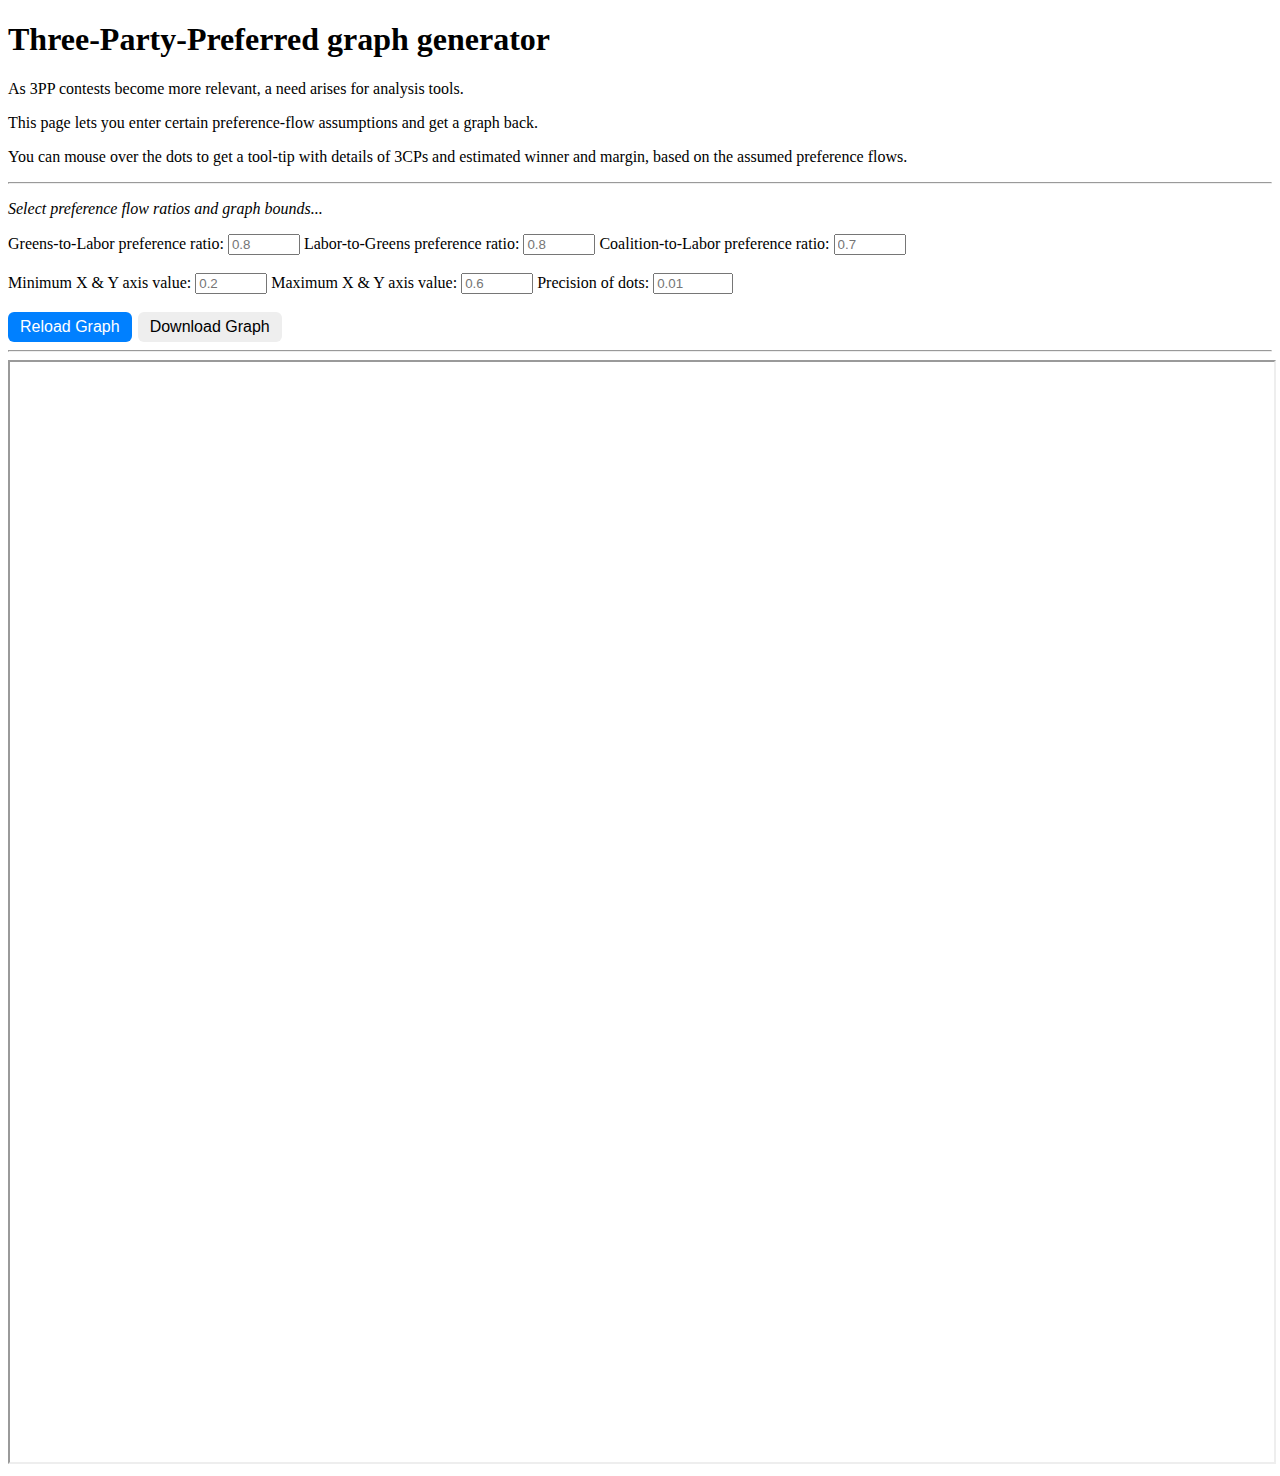
==== index.html @ 75f7727f "restrict web step size a little further and improve download handling" ====
<!DOCTYPE html>
<html>

<head>
    <meta http-equiv="Content-Type" content="text/html; charset=UTF-8">
    <meta name="viewport" content="width=device-width, initial-scale=1">
    <link rel="stylesheet" type="text/css" href="https://abjago.net/abjago.css">
    <link rel="icon" type="image/png" href="https://abjago.net/icons/abj-blue.png">
    <meta name="theme-color" content="#0080ff">
    <meta name="Description" content="Three-Party-Preferred graph generator">
    <title>Three-Party-Preferred graph generator</title>
    <style type="text/css">
        #buttons {
            right: 6px;
            bottom: 6px;
            display: flex;

        }

        .btn {
            font-size: 1em;
            border: none;
            border-radius: 6px;
            margin-right: 6px;
            padding: 6px 12px;
            background-color: #eee;
        }

        .btn-primary {
            color: #fff;
            background-color: #0080ff;
        }

        .btn:active {
            color: #fff;
            background-color: #0060bb;
        }
    </style>
</head>

<body>
    <!--#include file="/abj-nav-bar.html" -->
    <div id="content">
        <h1>Three-Party-Preferred graph generator</h1>

        <p>As 3PP contests become more relevant, a need arises for analysis tools.</p>
        <p>This page lets you enter certain preference-flow assumptions and get a graph back.</p>
        <p>You can mouse over the dots to get a tool-tip with details of 3CPs and estimated winner and margin, based on
            the assumed preference flows.</p>
        <hr />
        <p><em>Select preference flow ratios and graph bounds...</em></p>
        <div>
            <form method="get" target="_blank" action="https://3pp.abjago.net/wsgi" id="dlForm">
                <label for="green_to_red">Greens-to-Labor preference ratio:</label>
                <input type="number" min="0" max="1" step="0.01" placeholder="0.8" name="green_to_red" optional="">
                <label for="red_to_green">Labor-to-Greens preference ratio:</label>
                <input type="number" min="0" max="1" step="0.01" placeholder="0.8" name="red_to_green" optional="">
                <label for="blue_to_red">Coalition-to-Labor preference ratio:</label>
                <input type="number" min="0" max="1" step="0.01" placeholder="0.7" name="blue_to_red" optional="">
                <br /><br />
                <label for="start">Minimum X & Y axis value:</label>
                <input type="number" min="0" max="0.5" step="0.01" placeholder="0.2" name="start" optional="">
                <label for="stop">Maximum X & Y axis value:</label>
                <input type="number" min="0" max="1" step="0.01" placeholder="0.6" name="stop" optional="">
                <label for="step">Precision of dots:</label>
                <input type="number" min="0" max="0.05" step="0.005" placeholder="0.01" name="step" optional="">
                <input type="hidden" name="dl" id="dlinput">
                <br /><br />
                <div id="buttons" width="100%;">
                    <button type="submit" class="btn btn-primary" style="justify-self: flex-start;">Reload
                        Graph</button>
                    <button type="button" class="btn" style="justify-self: flex-end;" onclick="downloadGraph()">Download
                        Graph</button>
                </div>
            </form>
            <hr />
            <iframe src="https://abjago.net/3pp/default.svg" id="fillMe" width="100%" height="1100px"></iframe>
        </div>
    </div>
    <script>
        document.forms['dlForm'].addEventListener('submit', (event) => {
            event.preventDefault();
            let fd = new FormData(document.forms['dlForm'])
            let search = new URLSearchParams(fd);
            document.getElementById("fillMe").setAttribute("src", "https://3pp.abjago.net/wsgi?" + search.toString())
        });

        function downloadGraph() {
            document.getElementById("dlinput").setAttribute("value", "true");
            let fd = new FormData(document.forms['dlForm'])
            let search = new URLSearchParams(fd);
            window.open("https://3pp.abjago.net/wsgi?" + search.toString())
            return false;
        }
    </script>
</body>

</html>
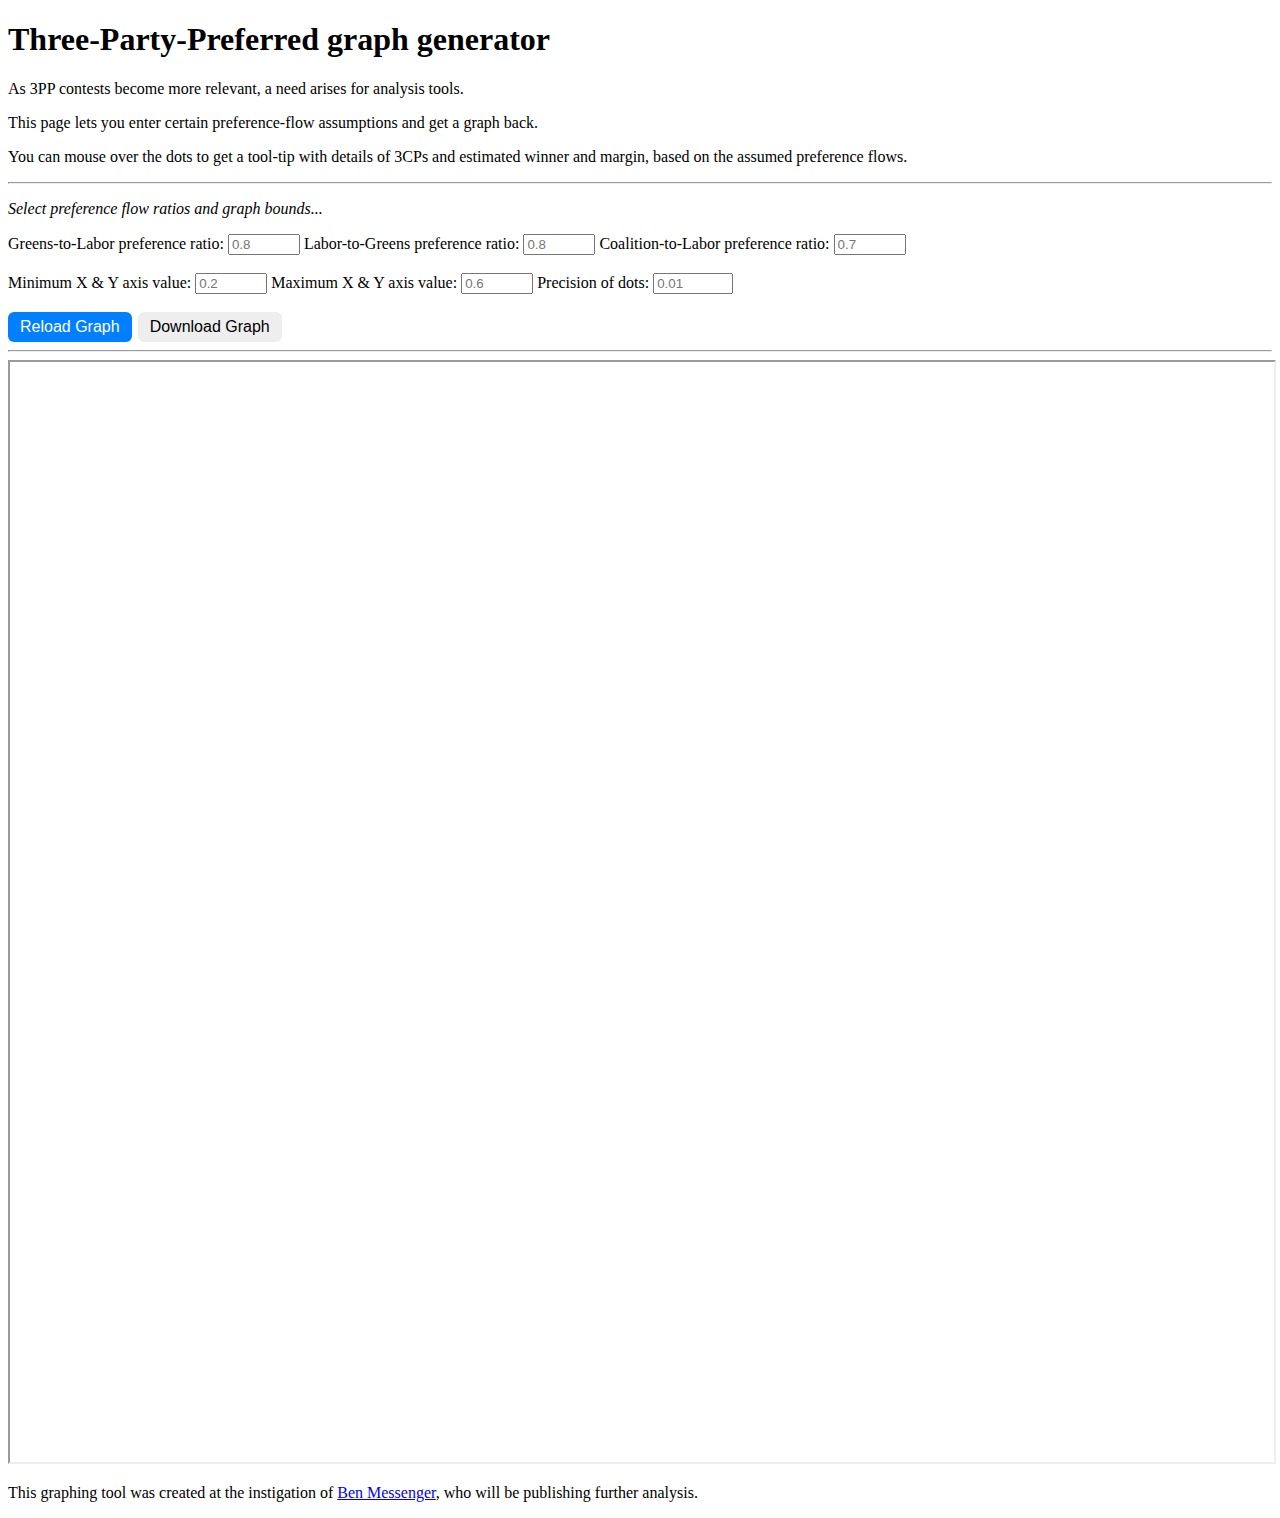
==== commit de72169c: "add attribution" ====
--- a/index.html
+++ b/index.html
@@ -75,6 +75,8 @@
             </form>
             <hr />
             <iframe src="https://abjago.net/3pp/default.svg" id="fillMe" width="100%" height="1100px"></iframe>
+            <p>This graphing tool was created at the instigation of <a href="https://twitter.com/BenMessenger8/">Ben
+                    Messenger</a>, who will be publishing further analysis.</p>
         </div>
     </div>
     <script>
@@ -90,6 +92,7 @@
             let fd = new FormData(document.forms['dlForm'])
             let search = new URLSearchParams(fd);
             window.open("https://3pp.abjago.net/wsgi?" + search.toString())
+            document.getElementById("dlinput").setAttribute("value", "");
             return false;
         }
     </script>
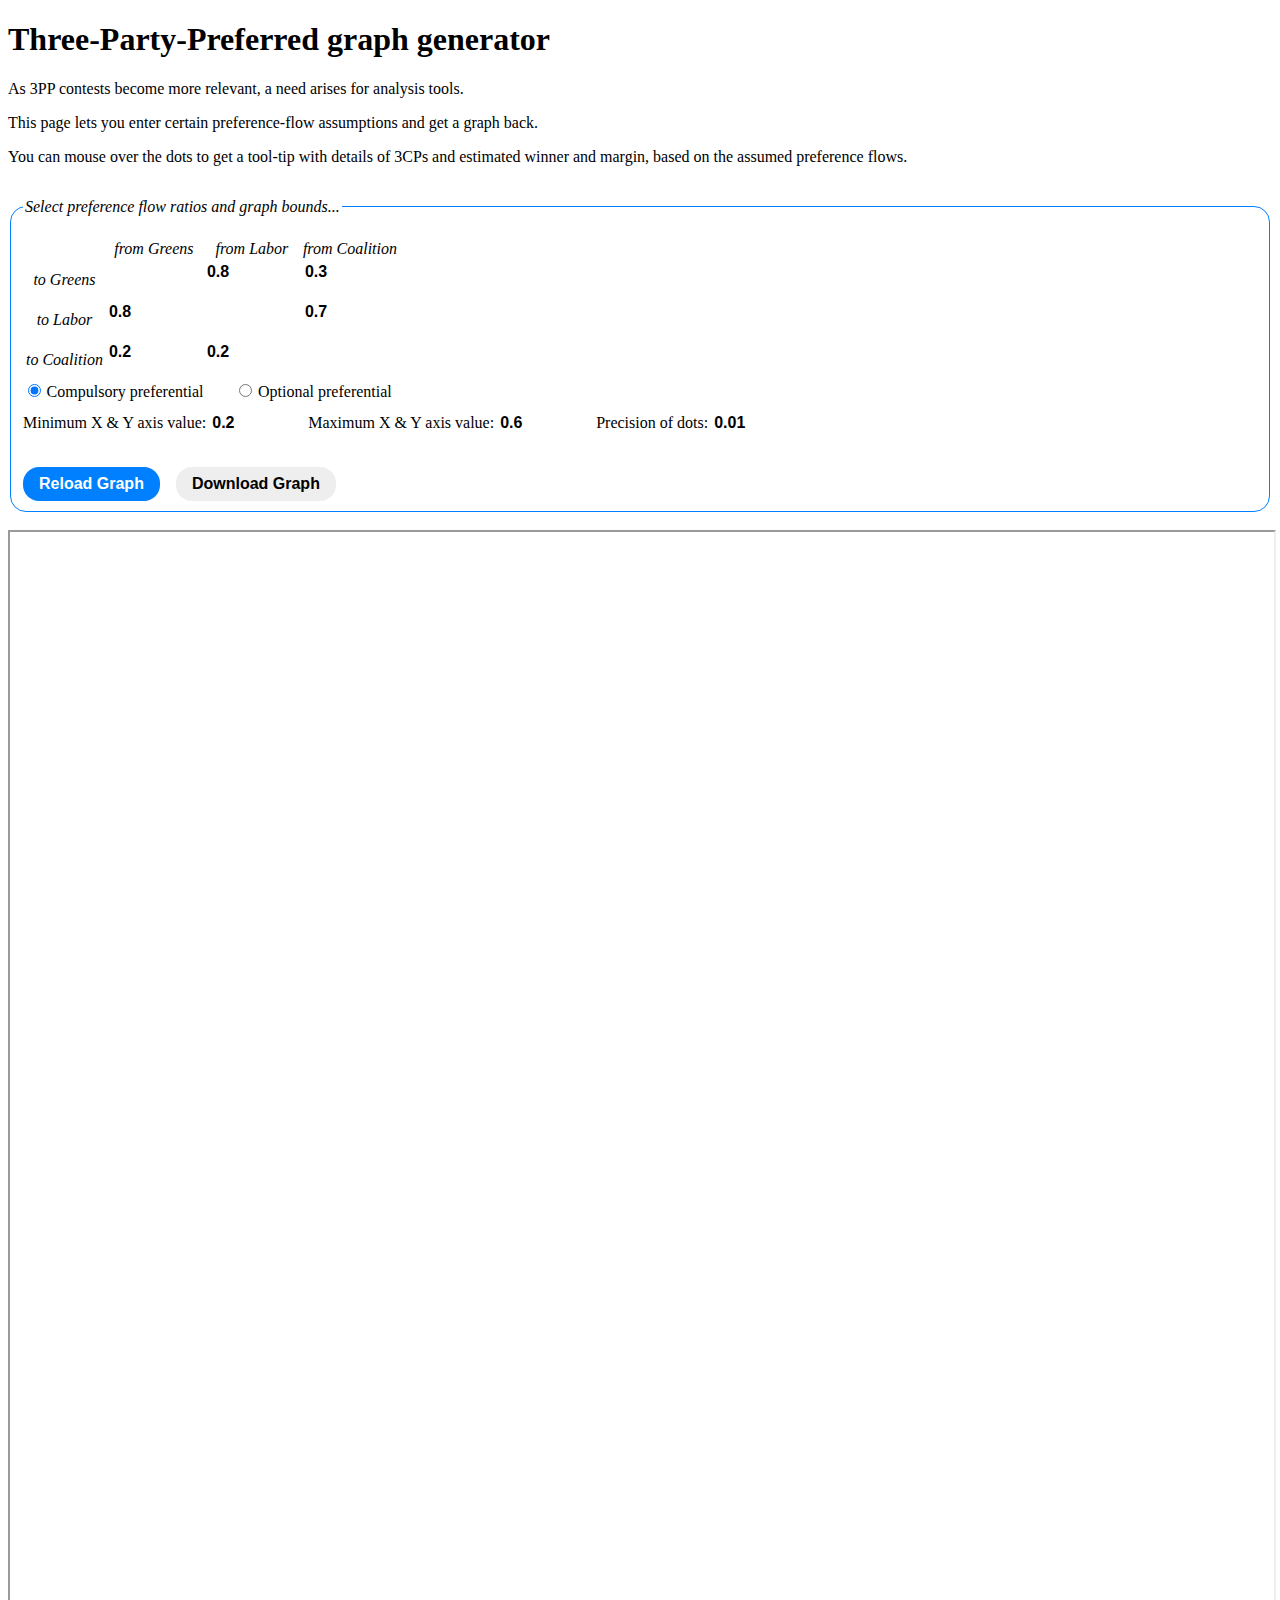
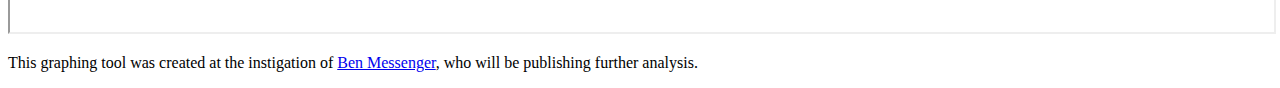
==== commit 655c35f2: "make OPV support the default" ====
--- a/index.html
+++ b/index.html
@@ -11,18 +11,17 @@
     <title>Three-Party-Preferred graph generator</title>
     <style type="text/css">
         #buttons {
-            right: 6px;
-            bottom: 6px;
+            right: 1em;
+            bottom: 1em;
             display: flex;
-
-        }
-
+        }
         .btn {
             font-size: 1em;
+            font-weight: 700;
             border: none;
-            border-radius: 6px;
-            margin-right: 6px;
-            padding: 6px 12px;
+            border-radius: 1em;
+            margin-right: 1em;
+            padding: 0.5em 1em;
             background-color: #eee;
         }
 
@@ -34,6 +33,27 @@
         .btn:active {
             color: #fff;
             background-color: #0060bb;
+        }
+        fieldset {
+            border-color: #0080ff;
+            border-radius: 1em;
+            border-width: 1px;
+        }
+        fieldset input {
+            margin-right: 1em;
+            margin-bottom: 1em;
+            font-size: 1em;
+            border: none;
+            font-weight: 700;
+            background-color: inherit;
+        }
+        fieldset input[type="radio"] {
+            margin-right: 0.1em;
+            padding: 1em;
+        }
+        fieldset table tr th {
+            font-weight: 400;
+            font-style: italic;
         }
     </style>
 </head>
@@ -47,23 +67,45 @@
         <p>This page lets you enter certain preference-flow assumptions and get a graph back.</p>
         <p>You can mouse over the dots to get a tool-tip with details of 3CPs and estimated winner and margin, based on
             the assumed preference flows.</p>
-        <hr />
-        <p><em>Select preference flow ratios and graph bounds...</em></p>
         <div>
             <form method="get" target="_blank" action="https://3pp.abjago.net/wsgi" id="dlForm">
-                <label for="green_to_red">Greens-to-Labor preference ratio:</label>
-                <input type="number" min="0" max="1" step="0.01" placeholder="0.8" name="green_to_red" optional="">
-                <label for="red_to_green">Labor-to-Greens preference ratio:</label>
-                <input type="number" min="0" max="1" step="0.01" placeholder="0.8" name="red_to_green" optional="">
-                <label for="blue_to_red">Coalition-to-Labor preference ratio:</label>
-                <input type="number" min="0" max="1" step="0.01" placeholder="0.7" name="blue_to_red" optional="">
-                <br /><br />
+                <fieldset><legend><p><em>Select preference flow ratios and graph bounds...</em></p></legend>
+                
+              <table>
+                <thead>
+                <tr><th>&nbsp;</th><th>from Greens</th><th>from Labor</th><th>from Coalition</th></tr>
+                </thead>
+                <tbody>
+                <tr><th scope="row">to Greens</th>
+                  <td></td>
+                  <td><input type="number" min="0" max="1" step="0.01" value="0.8" name="red_to_green" id="red_to_green" optional=""></td>
+                  <td><input type="number" min="0" max="1" step="0.01" value="0.3" name="blue_to_green" id="blue_to_green" optional=""></td>
+                </tr>
+
+                <tr><th scope="row">to Labor</th>
+                  <td><input type="number" min="0" max="1" step="0.01" value="0.8" name="green_to_red" id="green_to_red" optional=""></td>
+                  <td></td>
+                  <td><input type="number" min="0" max="1" step="0.01" value="0.7" name="blue_to_red" id="blue_to_red" optional=""></td>
+                </tr>
+
+                <tr><th scope="row">to Coalition</th>
+                  <td><input type="number" min="0" max="1" step="0.01" value="0.2" name="green_to_blue" id="green_to_blue" optional=""></td>
+                  <td><input type="number" min="0" max="1" step="0.01" value="0.2" name="red_to_blue" id="red_to_blue" optional=""></td>
+                  <td></td>
+                </tr>
+
+                </table>
+                <input type="radio" name="prefs" value="Compulsory" checked /> Compulsory preferential
+                <input type="radio" name="prefs" value="Optional" style="margin-left: 2em" /> Optional preferential
+
+                <br />
+                
                 <label for="start">Minimum X & Y axis value:</label>
-                <input type="number" min="0" max="0.5" step="0.01" placeholder="0.2" name="start" optional="">
+                <input type="number" min="0" max="0.5" step="0.01" value="0.2" name="start" optional="">
                 <label for="stop">Maximum X & Y axis value:</label>
-                <input type="number" min="0" max="1" step="0.01" placeholder="0.6" name="stop" optional="">
+                <input type="number" min="0" max="1" step="0.01" value="0.6" name="stop" optional="">
                 <label for="step">Precision of dots:</label>
-                <input type="number" min="0" max="0.05" step="0.005" placeholder="0.01" name="step" optional="">
+                <input type="number" min="0" max="0.05" step="0.005" value="0.01" name="step" optional="">
                 <input type="hidden" name="dl" id="dlinput">
                 <br /><br />
                 <div id="buttons" width="100%;">
@@ -72,24 +114,86 @@
                     <button type="button" class="btn" style="justify-self: flex-end;" onclick="downloadGraph()">Download
                         Graph</button>
                 </div>
+                </fieldset>
             </form>
-            <hr />
+            <br />
             <iframe src="https://abjago.net/3pp/default.svg" id="fillMe" width="100%" height="1100px"></iframe>
             <p>This graphing tool was created at the instigation of <a href="https://twitter.com/BenMessenger8/">Ben
                     Messenger</a>, who will be publishing further analysis.</p>
         </div>
     </div>
     <script>
-        document.forms['dlForm'].addEventListener('submit', (event) => {
+        function qs(sid) {
+            return document.querySelector(sid)
+        }
+    
+        var gtr = qs("#green_to_red");
+        var gtb = qs("#green_to_blue");
+        var rtg = qs("#red_to_green");        
+        var rtb = qs("#red_to_blue");
+        var btg = qs("#blue_to_green");
+        var btr = qs("#blue_to_red");
+
+        
+        
+        qs('input[name="prefs"]').addEventListener('change', (event) => {
             event.preventDefault();
-            let fd = new FormData(document.forms['dlForm'])
+            if (event.target.value = "Compulsory") {
+                // Restore CPV invariant
+                // There's a choice of ways to do this but we'll
+                // keep the relative proportions the same
+                // (rather than e.g. the votes/vote margin)
+                let bt = (+btg.value) + (+btr.value);
+                let gt = (+gtb.value) + (+gtr.value);
+                let rt = (+rtg.value) + (+rtb.value);
+
+                btg.value = btg.value / bt;
+                btr.value = btr.value / bt;                
+                gtb.value = gtb.value / gt;                
+                gtr.value = gtr.value / gt;                
+                rtb.value = rtb.value / rt;                
+                rtg.value = rtg.value / rt;                
+            } 
+          });
+
+        var dlForm = document.forms['dlForm'];
+
+        dlForm.addEventListener('change', (event) => {
+            event.preventDefault();
+            let c = (qs('input[name="prefs"]:checked').value == "Compulsory");
+                // maintain invariants:
+                // compulsory pref: sum == 1
+                // optional pref: sum <= 1
+                if ((event.target == btg) && (c || ((+btg.value + (+btr.value)) > 1))) {
+                    btr.value = 1 - btg.value
+                }
+                if ((event.target == btr) && (c || ((+btr.value + (+btg.value)) > 1))) {
+                    btg.value = 1 - btr.value
+                }
+                if ((event.target == rtg) && (c || ((+rtg.value + (+rtb.value)) > 1))) {
+                    rtb.value = 1 - rtg.value
+                }
+                if ((event.target == rtb) && (c || ((+rtb.value + (+rtg.value)) > 1))) {
+                    rtg.value = 1 - rtb.value
+                }
+                if ((event.target == gtr) && (c || ((+gtr.value + (+gtb.value)) > 1))) {
+                    gtb.value = 1 - gtr.value
+                }
+                if ((event.target == gtb) && (c || ((+gtb.value + (+gtr.value)) > 1))) {
+                    gtr.value = 1 - gtb.value
+                }
+        });
+        
+        dlForm.addEventListener('submit', (event) => {
+            event.preventDefault();
+            let fd = new FormData(dlForm)
             let search = new URLSearchParams(fd);
             document.getElementById("fillMe").setAttribute("src", "https://3pp.abjago.net/wsgi?" + search.toString())
         });
 
         function downloadGraph() {
             document.getElementById("dlinput").setAttribute("value", "true");
-            let fd = new FormData(document.forms['dlForm'])
+            let fd = new FormData(dlForm)
             let search = new URLSearchParams(fd);
             window.open("https://3pp.abjago.net/wsgi?" + search.toString())
             document.getElementById("dlinput").setAttribute("value", "");
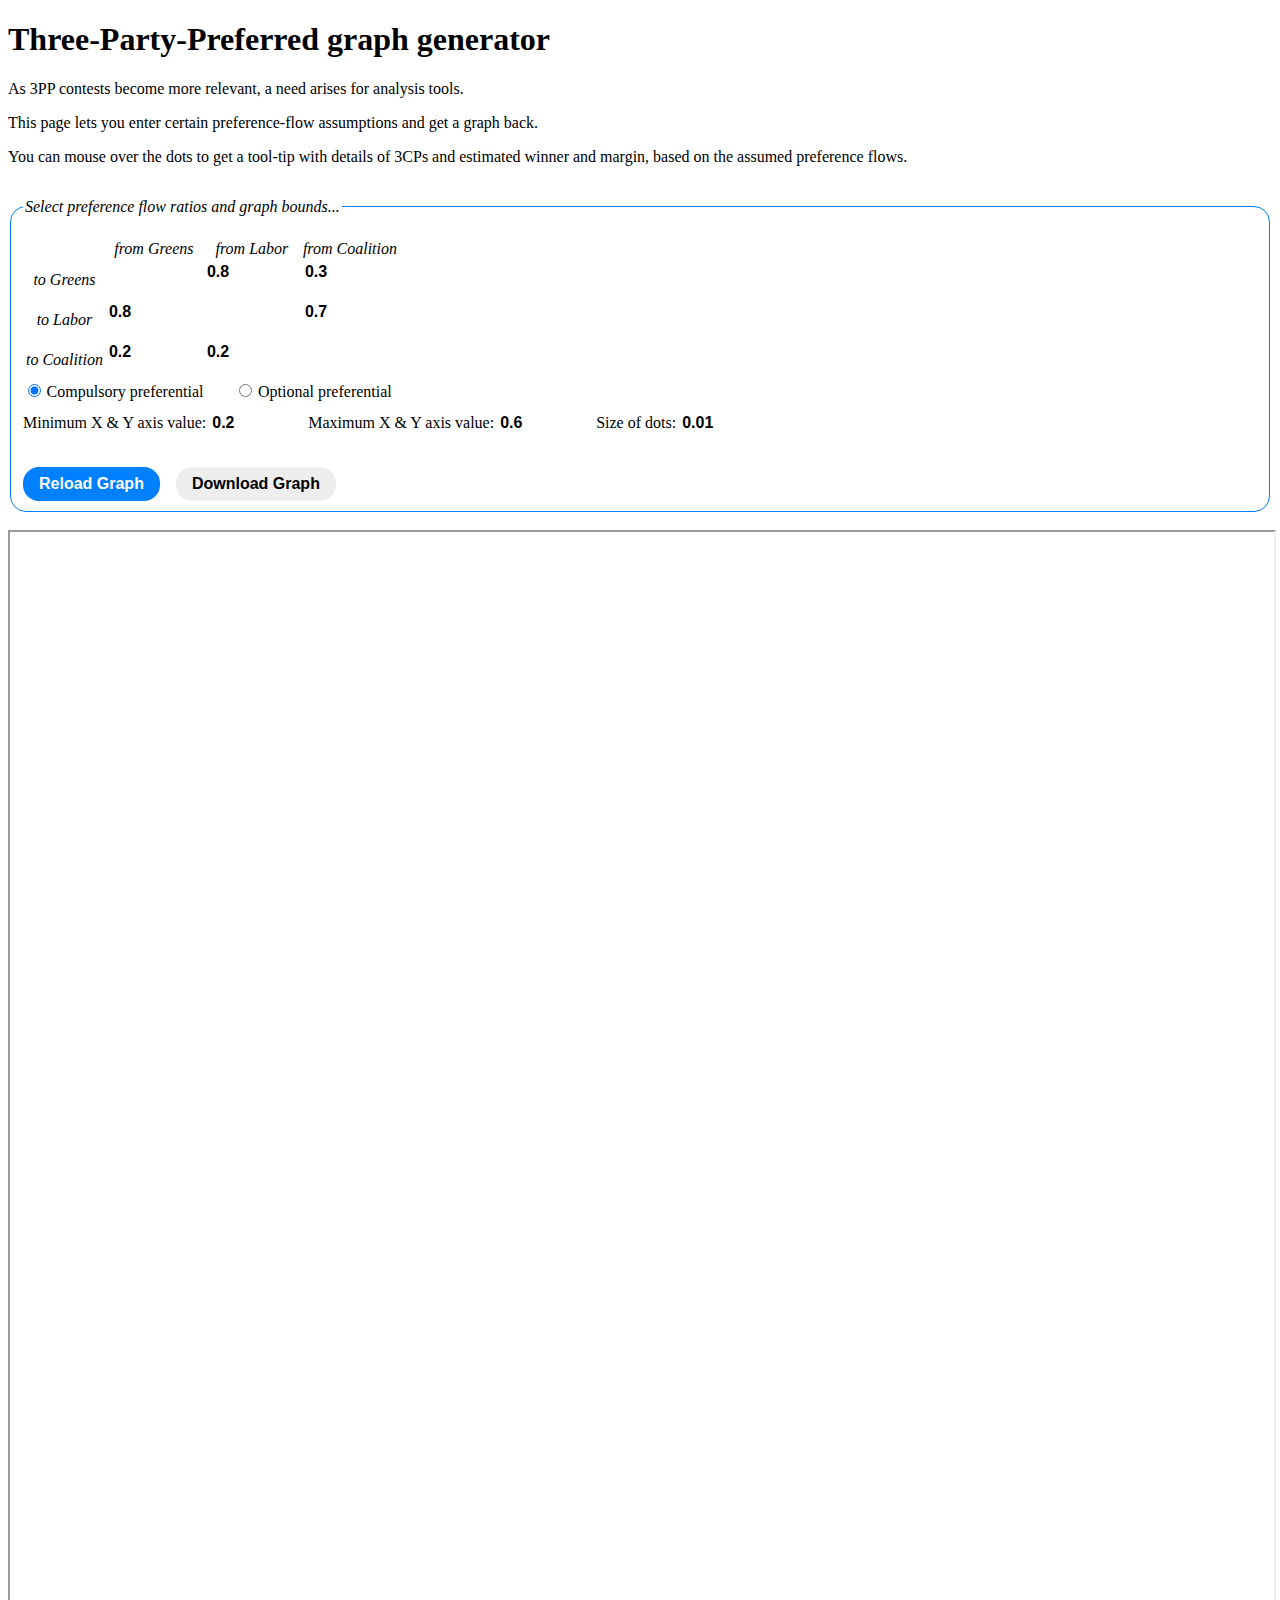
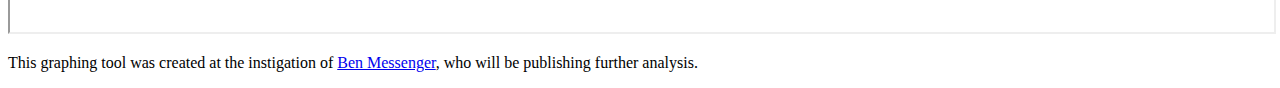
==== commit 99ccb58b: "fix darkmode" ====
--- a/index.html
+++ b/index.html
@@ -2,204 +2,227 @@
 <html>
 
 <head>
-    <meta http-equiv="Content-Type" content="text/html; charset=UTF-8">
-    <meta name="viewport" content="width=device-width, initial-scale=1">
-    <link rel="stylesheet" type="text/css" href="https://abjago.net/abjago.css">
-    <link rel="icon" type="image/png" href="https://abjago.net/icons/abj-blue.png">
-    <meta name="theme-color" content="#0080ff">
-    <meta name="Description" content="Three-Party-Preferred graph generator">
-    <title>Three-Party-Preferred graph generator</title>
-    <style type="text/css">
-        #buttons {
-            right: 1em;
-            bottom: 1em;
-            display: flex;
-        }
-        .btn {
-            font-size: 1em;
-            font-weight: 700;
-            border: none;
-            border-radius: 1em;
-            margin-right: 1em;
-            padding: 0.5em 1em;
-            background-color: #eee;
-        }
-
-        .btn-primary {
-            color: #fff;
-            background-color: #0080ff;
-        }
-
-        .btn:active {
-            color: #fff;
-            background-color: #0060bb;
-        }
-        fieldset {
-            border-color: #0080ff;
-            border-radius: 1em;
-            border-width: 1px;
-        }
-        fieldset input {
-            margin-right: 1em;
-            margin-bottom: 1em;
-            font-size: 1em;
-            border: none;
-            font-weight: 700;
-            background-color: inherit;
-        }
-        fieldset input[type="radio"] {
-            margin-right: 0.1em;
-            padding: 1em;
-        }
-        fieldset table tr th {
-            font-weight: 400;
-            font-style: italic;
-        }
-    </style>
+  <meta http-equiv="Content-Type" content="text/html; charset=UTF-8">
+  <meta name="viewport" content="width=device-width, initial-scale=1">
+  <link rel="stylesheet" type="text/css" href="https://abjago.net/abjago.css">
+  <link rel="icon" type="image/png" href="https://abjago.net/icons/abj-blue.png">
+  <meta name="theme-color" content="#0080ff">
+  <meta name="Description" content="Three-Party-Preferred graph generator">
+  <title>Three-Party-Preferred graph generator</title>
+  <style type="text/css">
+    #buttons {
+      right: 1em;
+      bottom: 1em;
+      display: flex;
+    }
+
+    .btn {
+      font-size: 1em;
+      font-weight: 700;
+      border: none;
+      border-radius: 1em;
+      margin-right: 1em;
+      padding: 0.5em 1em;
+      background-color: #eee;
+    }
+
+    .btn-primary {
+      color: #fff;
+      background-color: #0080ff;
+    }
+
+    .btn:active {
+      color: #fff;
+      background-color: #0060bb;
+    }
+
+    fieldset {
+      border-color: #0080ff;
+      border-radius: 1em;
+      border-width: 1px;
+    }
+
+    fieldset input {
+      margin-right: 1em;
+      margin-bottom: 1em;
+      font-size: 1em;
+      border: none;
+      font-weight: 700;
+      background-color: inherit;
+      color: var(--text-color);
+    }
+
+    fieldset input[type="radio"] {
+      margin-right: 0.1em;
+      padding: 1em;
+    }
+
+    fieldset table tr th {
+      font-weight: 400;
+      font-style: italic;
+    }
+  </style>
 </head>
 
 <body>
-    <!--#include file="/abj-nav-bar.html" -->
-    <div id="content">
-        <h1>Three-Party-Preferred graph generator</h1>
-
-        <p>As 3PP contests become more relevant, a need arises for analysis tools.</p>
-        <p>This page lets you enter certain preference-flow assumptions and get a graph back.</p>
-        <p>You can mouse over the dots to get a tool-tip with details of 3CPs and estimated winner and margin, based on
-            the assumed preference flows.</p>
-        <div>
-            <form method="get" target="_blank" action="https://3pp.abjago.net/wsgi" id="dlForm">
-                <fieldset><legend><p><em>Select preference flow ratios and graph bounds...</em></p></legend>
-                
-              <table>
-                <thead>
-                <tr><th>&nbsp;</th><th>from Greens</th><th>from Labor</th><th>from Coalition</th></tr>
-                </thead>
-                <tbody>
-                <tr><th scope="row">to Greens</th>
-                  <td></td>
-                  <td><input type="number" min="0" max="1" step="0.01" value="0.8" name="red_to_green" id="red_to_green" optional=""></td>
-                  <td><input type="number" min="0" max="1" step="0.01" value="0.3" name="blue_to_green" id="blue_to_green" optional=""></td>
-                </tr>
-
-                <tr><th scope="row">to Labor</th>
-                  <td><input type="number" min="0" max="1" step="0.01" value="0.8" name="green_to_red" id="green_to_red" optional=""></td>
-                  <td></td>
-                  <td><input type="number" min="0" max="1" step="0.01" value="0.7" name="blue_to_red" id="blue_to_red" optional=""></td>
-                </tr>
-
-                <tr><th scope="row">to Coalition</th>
-                  <td><input type="number" min="0" max="1" step="0.01" value="0.2" name="green_to_blue" id="green_to_blue" optional=""></td>
-                  <td><input type="number" min="0" max="1" step="0.01" value="0.2" name="red_to_blue" id="red_to_blue" optional=""></td>
-                  <td></td>
-                </tr>
-
-                </table>
-                <input type="radio" name="prefs" value="Compulsory" checked /> Compulsory preferential
-                <input type="radio" name="prefs" value="Optional" style="margin-left: 2em" /> Optional preferential
-
-                <br />
-                
-                <label for="start">Minimum X & Y axis value:</label>
-                <input type="number" min="0" max="0.5" step="0.01" value="0.2" name="start" optional="">
-                <label for="stop">Maximum X & Y axis value:</label>
-                <input type="number" min="0" max="1" step="0.01" value="0.6" name="stop" optional="">
-                <label for="step">Precision of dots:</label>
-                <input type="number" min="0" max="0.05" step="0.005" value="0.01" name="step" optional="">
-                <input type="hidden" name="dl" id="dlinput">
-                <br /><br />
-                <div id="buttons" width="100%;">
-                    <button type="submit" class="btn btn-primary" style="justify-self: flex-start;">Reload
-                        Graph</button>
-                    <button type="button" class="btn" style="justify-self: flex-end;" onclick="downloadGraph()">Download
-                        Graph</button>
-                </div>
-                </fieldset>
-            </form>
-            <br />
-            <iframe src="https://abjago.net/3pp/default.svg" id="fillMe" width="100%" height="1100px"></iframe>
-            <p>This graphing tool was created at the instigation of <a href="https://twitter.com/BenMessenger8/">Ben
-                    Messenger</a>, who will be publishing further analysis.</p>
-        </div>
+  <!--#include file="/abj-nav-bar.html" -->
+  <div id="content">
+    <h1>Three-Party-Preferred graph generator</h1>
+
+    <p>As 3PP contests become more relevant, a need arises for analysis tools.</p>
+    <p>This page lets you enter certain preference-flow assumptions and get a graph back.</p>
+    <p>You can mouse over the dots to get a tool-tip with details of 3CPs and estimated winner and margin, based on
+      the assumed preference flows.</p>
+    <div>
+      <form method="get" target="_blank" action="https://3pp.abjago.net/wsgi" id="dlForm">
+        <fieldset>
+          <legend>
+            <p><em>Select preference flow ratios and graph bounds...</em></p>
+          </legend>
+
+          <table>
+            <thead>
+              <tr>
+                <th>&nbsp;</th>
+                <th>from Greens</th>
+                <th>from Labor</th>
+                <th>from Coalition</th>
+              </tr>
+            </thead>
+            <tbody>
+              <tr>
+                <th scope="row">to Greens</th>
+                <td></td>
+                <td><input type="number" min="0" max="1" step="0.01" value="0.8" name="red_to_green" id="red_to_green"
+                    optional=""></td>
+                <td><input type="number" min="0" max="1" step="0.01" value="0.3" name="blue_to_green" id="blue_to_green"
+                    optional=""></td>
+              </tr>
+
+              <tr>
+                <th scope="row">to Labor</th>
+                <td><input type="number" min="0" max="1" step="0.01" value="0.8" name="green_to_red" id="green_to_red"
+                    optional=""></td>
+                <td></td>
+                <td><input type="number" min="0" max="1" step="0.01" value="0.7" name="blue_to_red" id="blue_to_red"
+                    optional=""></td>
+              </tr>
+
+              <tr>
+                <th scope="row">to Coalition</th>
+                <td><input type="number" min="0" max="1" step="0.01" value="0.2" name="green_to_blue" id="green_to_blue"
+                    optional=""></td>
+                <td><input type="number" min="0" max="1" step="0.01" value="0.2" name="red_to_blue" id="red_to_blue"
+                    optional=""></td>
+                <td></td>
+              </tr>
+
+          </table>
+          <input type="radio" name="prefs" value="Compulsory" checked /> Compulsory preferential
+          <input type="radio" name="prefs" value="Optional" style="margin-left: 2em" /> Optional preferential
+
+          <br />
+
+          <label for="start">Minimum X & Y axis value:</label>
+          <input type="number" min="0" max="0.5" step="0.01" value="0.2" name="start" optional="">
+          <label for="stop">Maximum X & Y axis value:</label>
+          <input type="number" min="0" max="1" step="0.01" value="0.6" name="stop" optional="">
+          <label for="step">Size of dots:</label>
+          <input type="number" min="0" max="0.05" step="0.005" value="0.01" name="step" optional="">
+          <input type="hidden" name="dl" id="dlinput">
+          <br /><br />
+          <div id="buttons" width="100%;">
+            <button type="submit" class="btn btn-primary" style="justify-self: flex-start;">Reload
+              Graph</button>
+            <button type="button" class="btn" style="justify-self: flex-end;" onclick="downloadGraph()">Download
+              Graph</button>
+          </div>
+        </fieldset>
+      </form>
+      <br />
+      <iframe src="https://abjago.net/3pp/default.svg" id="fillMe" width="100%" height="1100px"></iframe>
+      <p>This graphing tool was created at the instigation of <a href="https://twitter.com/BenMessenger8/">Ben
+          Messenger</a>, who will be publishing further analysis.</p>
     </div>
-    <script>
-        function qs(sid) {
-            return document.querySelector(sid)
-        }
-    
-        var gtr = qs("#green_to_red");
-        var gtb = qs("#green_to_blue");
-        var rtg = qs("#red_to_green");        
-        var rtb = qs("#red_to_blue");
-        var btg = qs("#blue_to_green");
-        var btr = qs("#blue_to_red");
-
-        
-        
-        qs('input[name="prefs"]').addEventListener('change', (event) => {
-            event.preventDefault();
-            if (event.target.value = "Compulsory") {
-                // Restore CPV invariant
-                // There's a choice of ways to do this but we'll
-                // keep the relative proportions the same
-                // (rather than e.g. the votes/vote margin)
-                let bt = (+btg.value) + (+btr.value);
-                let gt = (+gtb.value) + (+gtr.value);
-                let rt = (+rtg.value) + (+rtb.value);
-
-                btg.value = btg.value / bt;
-                btr.value = btr.value / bt;                
-                gtb.value = gtb.value / gt;                
-                gtr.value = gtr.value / gt;                
-                rtb.value = rtb.value / rt;                
-                rtg.value = rtg.value / rt;                
-            } 
-          });
-
-        var dlForm = document.forms['dlForm'];
-
-        dlForm.addEventListener('change', (event) => {
-            event.preventDefault();
-            let c = (qs('input[name="prefs"]:checked').value == "Compulsory");
-                // maintain invariants:
-                // compulsory pref: sum == 1
-                // optional pref: sum <= 1
-                if ((event.target == btg) && (c || ((+btg.value + (+btr.value)) > 1))) {
-                    btr.value = 1 - btg.value
-                }
-                if ((event.target == btr) && (c || ((+btr.value + (+btg.value)) > 1))) {
-                    btg.value = 1 - btr.value
-                }
-                if ((event.target == rtg) && (c || ((+rtg.value + (+rtb.value)) > 1))) {
-                    rtb.value = 1 - rtg.value
-                }
-                if ((event.target == rtb) && (c || ((+rtb.value + (+rtg.value)) > 1))) {
-                    rtg.value = 1 - rtb.value
-                }
-                if ((event.target == gtr) && (c || ((+gtr.value + (+gtb.value)) > 1))) {
-                    gtb.value = 1 - gtr.value
-                }
-                if ((event.target == gtb) && (c || ((+gtb.value + (+gtr.value)) > 1))) {
-                    gtr.value = 1 - gtb.value
-                }
-        });
-        
-        dlForm.addEventListener('submit', (event) => {
-            event.preventDefault();
-            let fd = new FormData(dlForm)
-            let search = new URLSearchParams(fd);
-            document.getElementById("fillMe").setAttribute("src", "https://3pp.abjago.net/wsgi?" + search.toString())
-        });
-
-        function downloadGraph() {
-            document.getElementById("dlinput").setAttribute("value", "true");
-            let fd = new FormData(dlForm)
-            let search = new URLSearchParams(fd);
-            window.open("https://3pp.abjago.net/wsgi?" + search.toString())
-            document.getElementById("dlinput").setAttribute("value", "");
-            return false;
-        }
-    </script>
+  </div>
+  <script>
+    function qs(sid) {
+      return document.querySelector(sid)
+    }
+
+    var gtr = qs("#green_to_red");
+    var gtb = qs("#green_to_blue");
+    var rtg = qs("#red_to_green");
+    var rtb = qs("#red_to_blue");
+    var btg = qs("#blue_to_green");
+    var btr = qs("#blue_to_red");
+
+
+
+    qs('input[name="prefs"]').addEventListener('change', (event) => {
+      event.preventDefault();
+      if (event.target.value = "Compulsory") {
+        // Restore CPV invariant
+        // There's a choice of ways to do this but we'll
+        // keep the relative proportions the same
+        // (rather than e.g. the votes/vote margin)
+        let bt = (+btg.value) + (+btr.value);
+        let gt = (+gtb.value) + (+gtr.value);
+        let rt = (+rtg.value) + (+rtb.value);
+
+        btg.value = btg.value / bt;
+        btr.value = btr.value / bt;
+        gtb.value = gtb.value / gt;
+        gtr.value = gtr.value / gt;
+        rtb.value = rtb.value / rt;
+        rtg.value = rtg.value / rt;
+      }
+    });
+
+    var dlForm = document.forms['dlForm'];
+
+    dlForm.addEventListener('change', (event) => {
+      event.preventDefault();
+      let c = (qs('input[name="prefs"]:checked').value == "Compulsory");
+      // maintain invariants:
+      // compulsory pref: sum == 1
+      // optional pref: sum <= 1
+      if ((event.target == btg) && (c || ((+btg.value + (+btr.value)) > 1))) {
+        btr.value = 1 - btg.value
+      }
+      if ((event.target == btr) && (c || ((+btr.value + (+btg.value)) > 1))) {
+        btg.value = 1 - btr.value
+      }
+      if ((event.target == rtg) && (c || ((+rtg.value + (+rtb.value)) > 1))) {
+        rtb.value = 1 - rtg.value
+      }
+      if ((event.target == rtb) && (c || ((+rtb.value + (+rtg.value)) > 1))) {
+        rtg.value = 1 - rtb.value
+      }
+      if ((event.target == gtr) && (c || ((+gtr.value + (+gtb.value)) > 1))) {
+        gtb.value = 1 - gtr.value
+      }
+      if ((event.target == gtb) && (c || ((+gtb.value + (+gtr.value)) > 1))) {
+        gtr.value = 1 - gtb.value
+      }
+    });
+
+    dlForm.addEventListener('submit', (event) => {
+      event.preventDefault();
+      let fd = new FormData(dlForm)
+      let search = new URLSearchParams(fd);
+      document.getElementById("fillMe").setAttribute("src", "https://3pp.abjago.net/wsgi?" + search.toString())
+    });
+
+    function downloadGraph() {
+      document.getElementById("dlinput").setAttribute("value", "true");
+      let fd = new FormData(dlForm)
+      let search = new URLSearchParams(fd);
+      window.open("https://3pp.abjago.net/wsgi?" + search.toString())
+      document.getElementById("dlinput").setAttribute("value", "");
+      return false;
+    }
+  </script>
 </body>
 
 </html>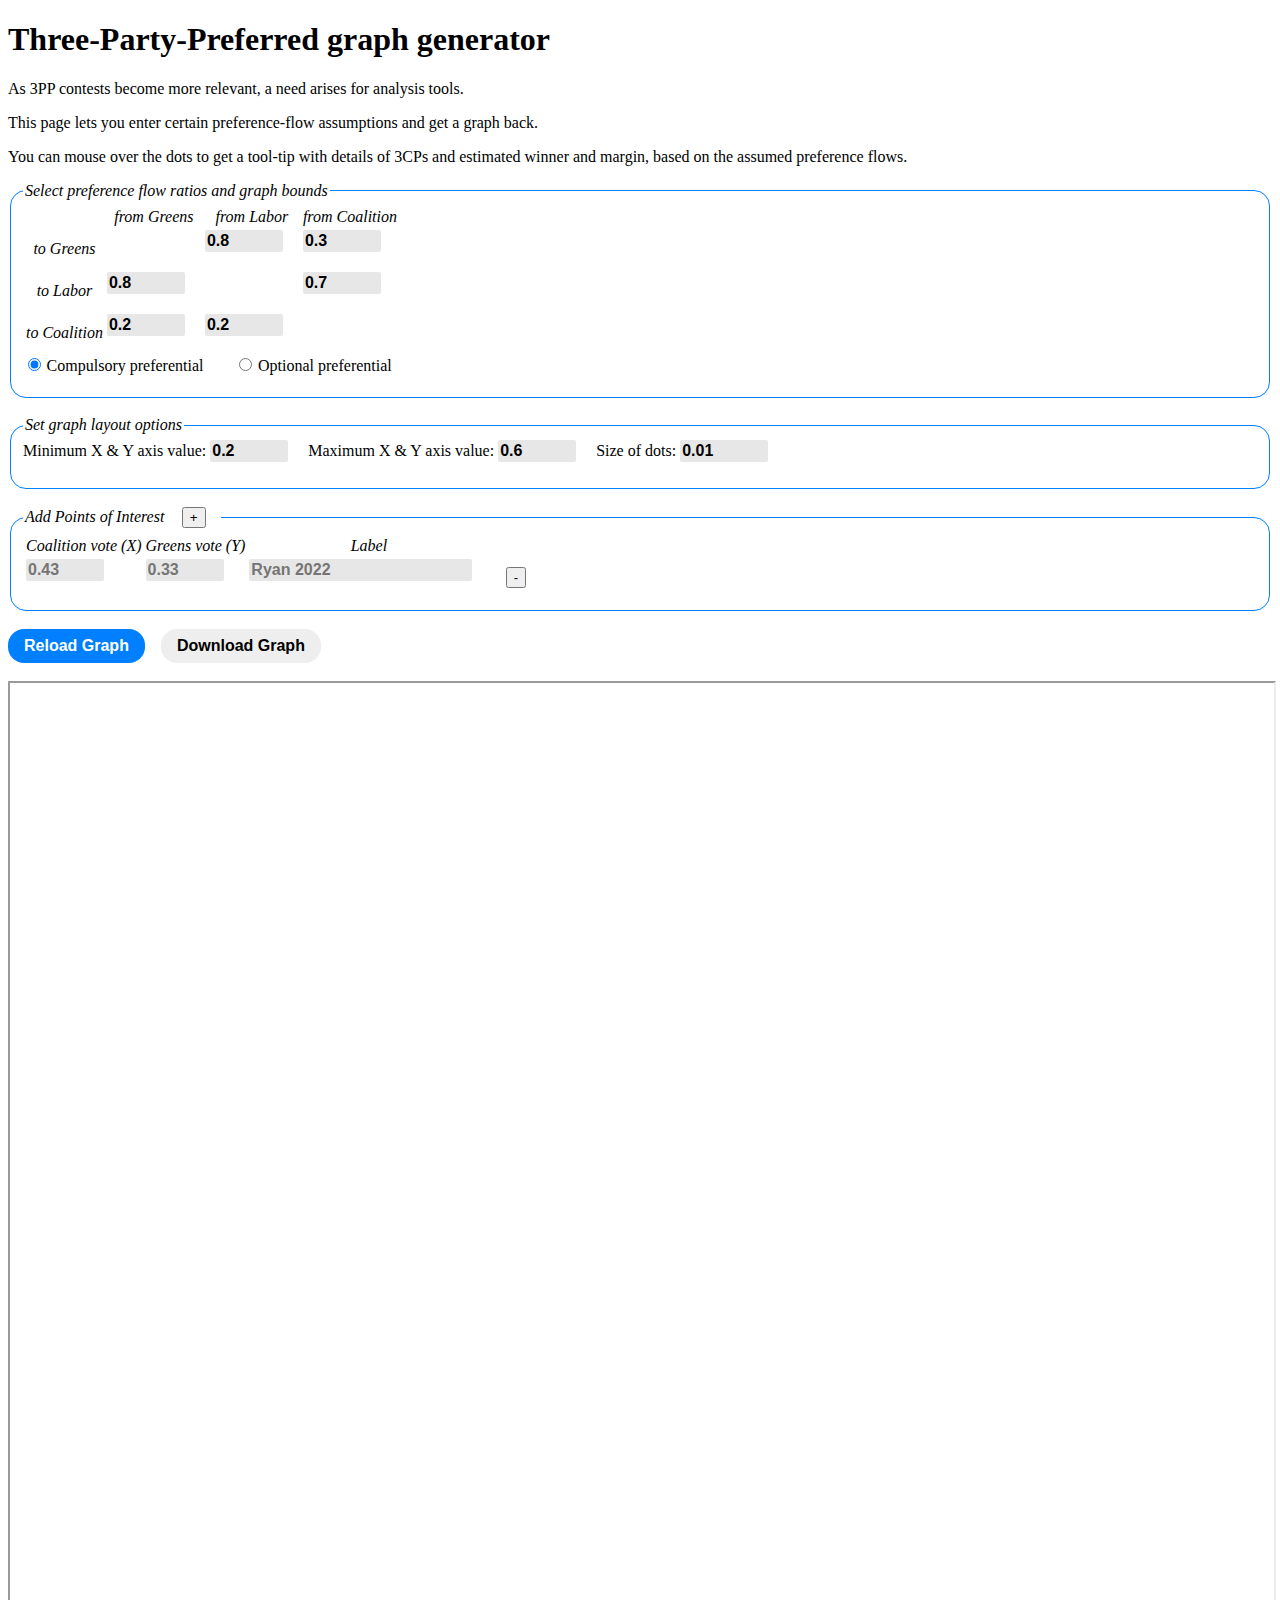
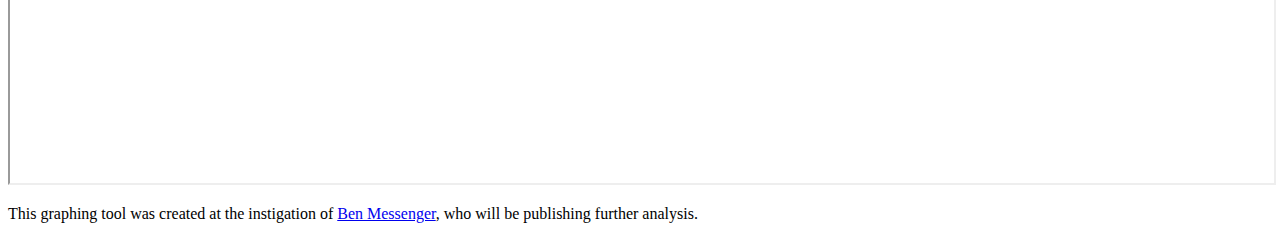
==== commit 0cb2ccc9: "add web points of interest" ====
--- a/index.html
+++ b/index.html
@@ -42,13 +42,19 @@
       border-width: 1px;
     }
 
+    fieldset legend {
+      font-style: italic;
+    }
+
     fieldset input {
       margin-right: 1em;
       margin-bottom: 1em;
       font-size: 1em;
       border: none;
       font-weight: 700;
-      background-color: inherit;
+      background-color: #8883;
+      border-radius: 2px;
+      padding: 2px;
       color: var(--text-color);
     }
 
@@ -76,9 +82,7 @@
     <div>
       <form method="get" target="_blank" action="https://3pp.abjago.net/wsgi" id="dlForm">
         <fieldset>
-          <legend>
-            <p><em>Select preference flow ratios and graph bounds...</em></p>
-          </legend>
+          <legend>Select preference flow ratios and graph bounds</legend>
 
           <table>
             <thead>
@@ -120,24 +124,52 @@
           </table>
           <input type="radio" name="prefs" value="Compulsory" checked /> Compulsory preferential
           <input type="radio" name="prefs" value="Optional" style="margin-left: 2em" /> Optional preferential
-
-          <br />
-
+        </fieldset>
+        <br />
+        <fieldset>
+          <legend>Set graph layout options</legend>
           <label for="start">Minimum X & Y axis value:</label>
           <input type="number" min="0" max="0.5" step="0.01" value="0.2" name="start" optional="">
           <label for="stop">Maximum X & Y axis value:</label>
           <input type="number" min="0" max="1" step="0.01" value="0.6" name="stop" optional="">
           <label for="step">Size of dots:</label>
           <input type="number" min="0" max="0.05" step="0.005" value="0.01" name="step" optional="">
-          <input type="hidden" name="dl" id="dlinput">
-          <br /><br />
-          <div id="buttons" width="100%;">
-            <button type="submit" class="btn btn-primary" style="justify-self: flex-start;">Reload
-              Graph</button>
-            <button type="button" class="btn" style="justify-self: flex-end;" onclick="downloadGraph()">Download
-              Graph</button>
-          </div>
-        </fieldset>
+        </fieldset>
+        <br />
+        <fieldset>
+          <legend>Add Points of Interest <button type="button" onclick="addPOIRow()" style="margin: 0em 1em">+</button>
+          </legend>
+          <table id="poitable">
+            <thead>
+              <tr>
+                <th>Coalition vote (X)</th>
+                <th>Greens vote (Y)</th>
+                <th>Label</th>
+                <th></th>
+              </tr>
+            </thead>
+            <tbody>
+              <tr>
+                <td><input type="number" min="0" max="1" step="0.01" name="px" optional="" placeholder="0.43"></td>
+                <td>
+                  <input type="number" min="0" max="1" step="0.01" name="py" optional="" placeholder="0.33">
+                </td>
+                <td>
+                  <input type="text" name="pl" optional="" placeholder="Ryan 2022">
+                </td>
+                <td><button type="button" onclick="deletePOIRow(this)" style="margin: 0em 1em">-</button></td>
+            </tbody>
+          </table>
+        </fieldset>
+        <br />
+        <div id="buttons" width="100%;">
+          <button type="submit" class="btn btn-primary" style="justify-self: flex-start;">Reload
+            Graph</button>
+          <button type="button" class="btn" style="justify-self: flex-end;" onclick="downloadGraph()">Download
+            Graph</button>
+        </div>
+        </fieldset>
+        <input type="hidden" name="dl" id="dlinput">
       </form>
       <br />
       <iframe src="https://abjago.net/3pp/default.svg" id="fillMe" width="100%" height="1100px"></iframe>
@@ -211,6 +243,7 @@
       event.preventDefault();
       let fd = new FormData(dlForm)
       let search = new URLSearchParams(fd);
+      search.delete('prefs')
       document.getElementById("fillMe").setAttribute("src", "https://3pp.abjago.net/wsgi?" + search.toString())
     });
 
@@ -218,10 +251,33 @@
       document.getElementById("dlinput").setAttribute("value", "true");
       let fd = new FormData(dlForm)
       let search = new URLSearchParams(fd);
+      search.delete('prefs')
       window.open("https://3pp.abjago.net/wsgi?" + search.toString())
       document.getElementById("dlinput").setAttribute("value", "");
       return false;
     }
+
+    function addPOIRow() {
+      var ttt = qs("#poitable")
+      var row = ttt.insertRow(-1)
+      var px = row.insertCell(0)
+      var py = row.insertCell(1)
+      var pl = row.insertCell(2)
+      var delb = row.insertCell(3)
+
+      px.innerHTML = '<input type="number" min="0" max="1" step="0.01" name="px" >'
+      py.innerHTML = '<input type="number" min="0" max="1" step="0.01" name="py" >'
+      pl.innerHTML = '<input type="text" name="pl" >'
+
+      delb.innerHTML = '<button type="button" onclick="deletePOIRow(this)" style="margin: 0em 1em">-</button>'
+    }
+
+    function deletePOIRow(btn) {
+      var row = btn.parentNode.parentNode;
+      row.parentNode.removeChild(row);
+    }
+
+    // addPOIRow();
   </script>
 </body>
 
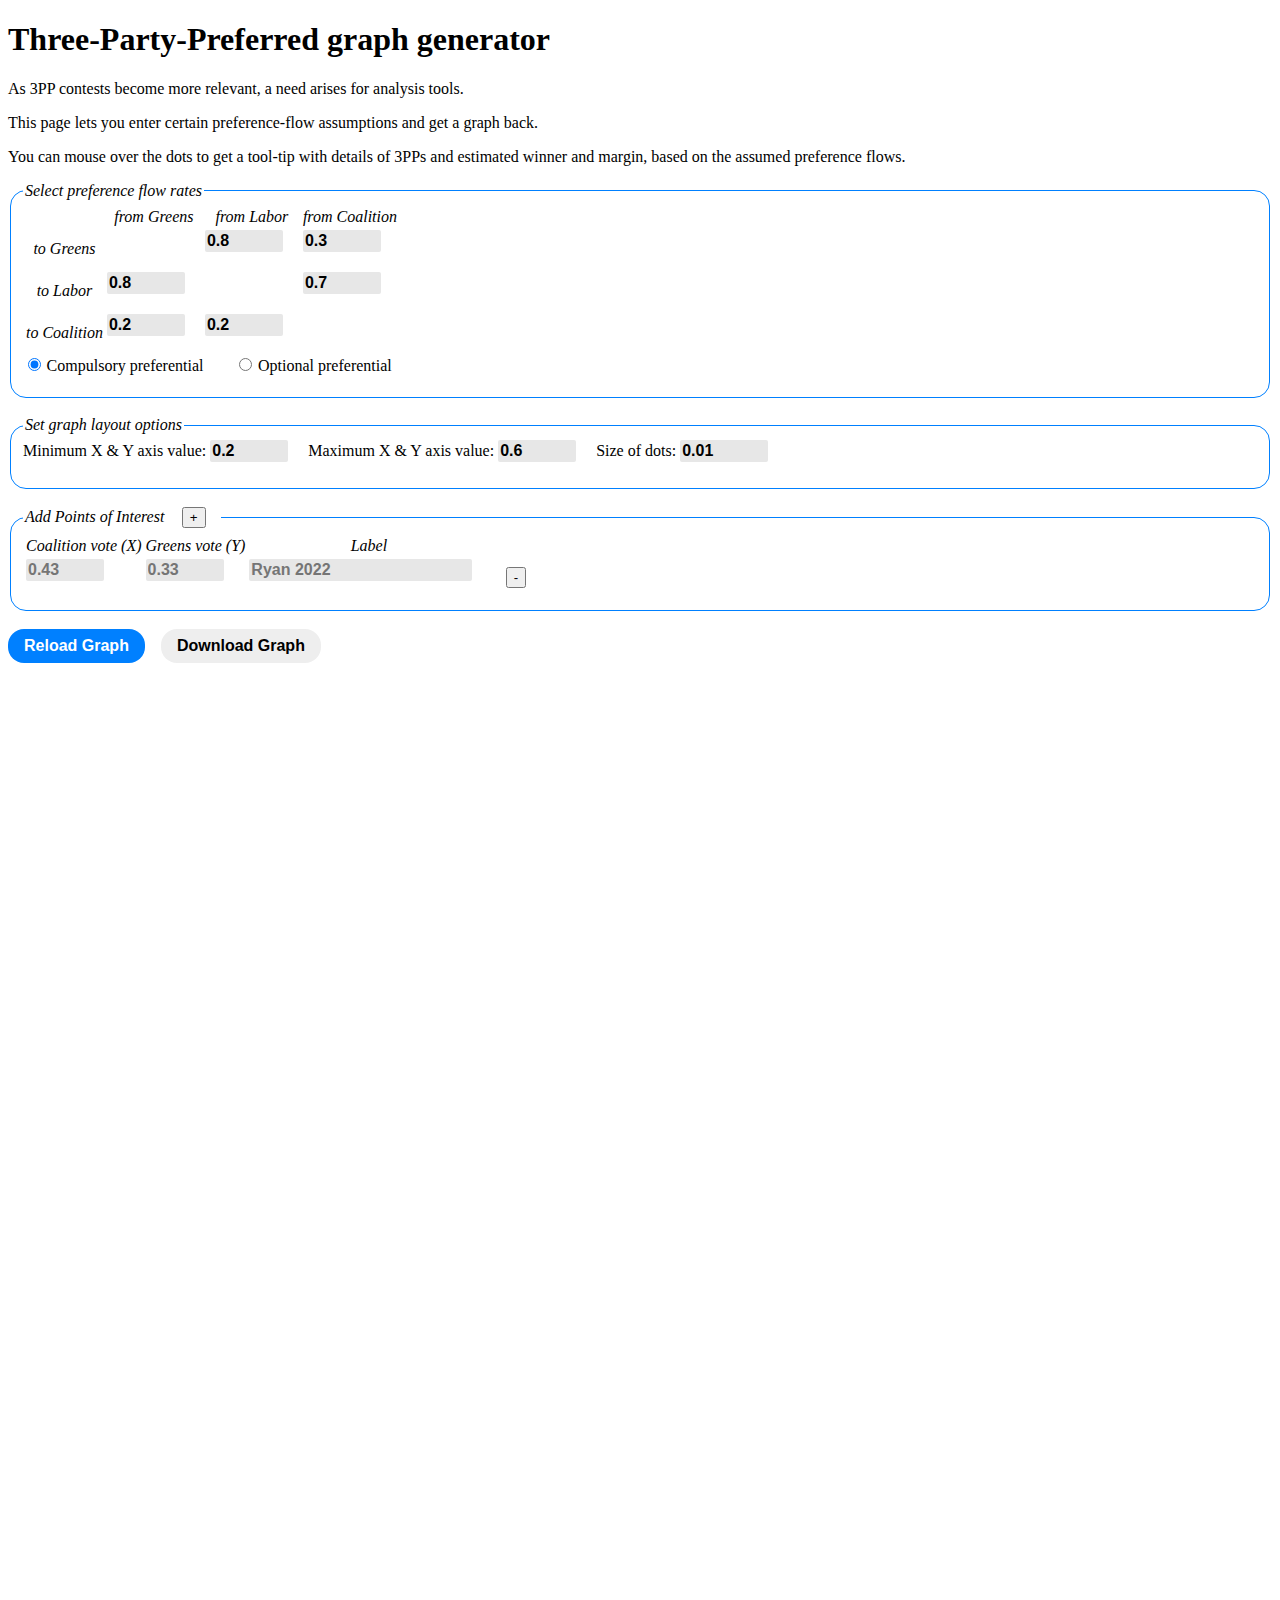
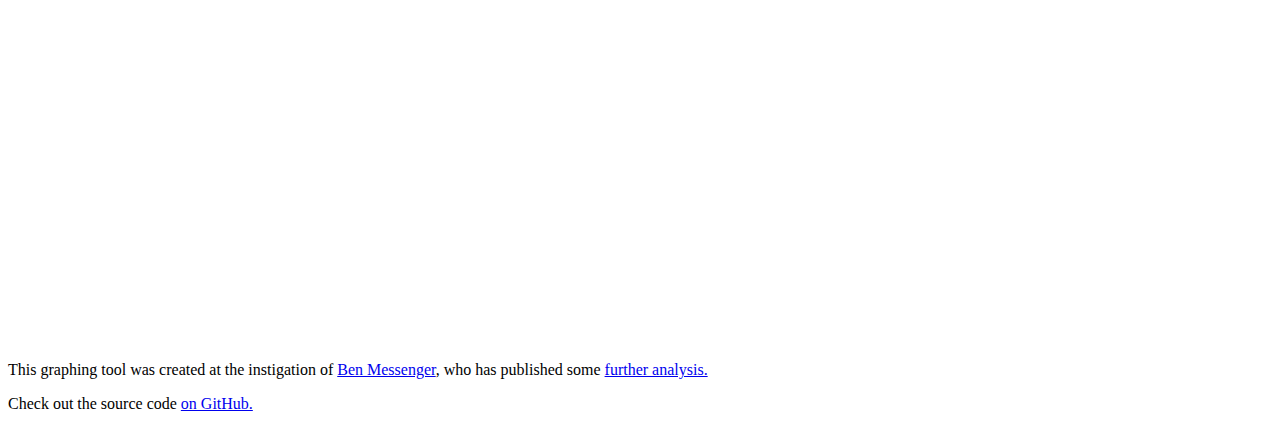
==== commit 7d34e7ed: "improve webpage graph responsivity" ====
--- a/index.html
+++ b/index.html
@@ -77,105 +77,109 @@
 
     <p>As 3PP contests become more relevant, a need arises for analysis tools.</p>
     <p>This page lets you enter certain preference-flow assumptions and get a graph back.</p>
-    <p>You can mouse over the dots to get a tool-tip with details of 3CPs and estimated winner and margin, based on
+    <p>You can mouse over the dots to get a tool-tip with details of 3PPs and estimated winner and margin, based on
       the assumed preference flows.</p>
-    <div>
-      <form method="get" target="_blank" action="https://3pp.abjago.net/wsgi" id="dlForm">
-        <fieldset>
-          <legend>Select preference flow ratios and graph bounds</legend>
-
-          <table>
-            <thead>
-              <tr>
-                <th>&nbsp;</th>
-                <th>from Greens</th>
-                <th>from Labor</th>
-                <th>from Coalition</th>
-              </tr>
-            </thead>
-            <tbody>
-              <tr>
-                <th scope="row">to Greens</th>
-                <td></td>
-                <td><input type="number" min="0" max="1" step="0.01" value="0.8" name="red_to_green" id="red_to_green"
-                    optional=""></td>
-                <td><input type="number" min="0" max="1" step="0.01" value="0.3" name="blue_to_green" id="blue_to_green"
-                    optional=""></td>
-              </tr>
-
-              <tr>
-                <th scope="row">to Labor</th>
-                <td><input type="number" min="0" max="1" step="0.01" value="0.8" name="green_to_red" id="green_to_red"
-                    optional=""></td>
-                <td></td>
-                <td><input type="number" min="0" max="1" step="0.01" value="0.7" name="blue_to_red" id="blue_to_red"
-                    optional=""></td>
-              </tr>
-
-              <tr>
-                <th scope="row">to Coalition</th>
-                <td><input type="number" min="0" max="1" step="0.01" value="0.2" name="green_to_blue" id="green_to_blue"
-                    optional=""></td>
-                <td><input type="number" min="0" max="1" step="0.01" value="0.2" name="red_to_blue" id="red_to_blue"
-                    optional=""></td>
-                <td></td>
-              </tr>
-
-          </table>
-          <input type="radio" name="prefs" value="Compulsory" checked /> Compulsory preferential
-          <input type="radio" name="prefs" value="Optional" style="margin-left: 2em" /> Optional preferential
-        </fieldset>
-        <br />
-        <fieldset>
-          <legend>Set graph layout options</legend>
-          <label for="start">Minimum X & Y axis value:</label>
-          <input type="number" min="0" max="0.5" step="0.01" value="0.2" name="start" optional="">
-          <label for="stop">Maximum X & Y axis value:</label>
-          <input type="number" min="0" max="1" step="0.01" value="0.6" name="stop" optional="">
-          <label for="step">Size of dots:</label>
-          <input type="number" min="0" max="0.05" step="0.005" value="0.01" name="step" optional="">
-        </fieldset>
-        <br />
-        <fieldset>
-          <legend>Add Points of Interest <button type="button" onclick="addPOIRow()" style="margin: 0em 1em">+</button>
-          </legend>
-          <table id="poitable">
-            <thead>
-              <tr>
-                <th>Coalition vote (X)</th>
-                <th>Greens vote (Y)</th>
-                <th>Label</th>
-                <th></th>
-              </tr>
-            </thead>
-            <tbody>
-              <tr>
-                <td><input type="number" min="0" max="1" step="0.01" name="px" optional="" placeholder="0.43"></td>
-                <td>
-                  <input type="number" min="0" max="1" step="0.01" name="py" optional="" placeholder="0.33">
-                </td>
-                <td>
-                  <input type="text" name="pl" optional="" placeholder="Ryan 2022">
-                </td>
-                <td><button type="button" onclick="deletePOIRow(this)" style="margin: 0em 1em">-</button></td>
-            </tbody>
-          </table>
-        </fieldset>
-        <br />
-        <div id="buttons" width="100%;">
-          <button type="submit" class="btn btn-primary" style="justify-self: flex-start;">Reload
-            Graph</button>
-          <button type="button" class="btn" style="justify-self: flex-end;" onclick="downloadGraph()">Download
-            Graph</button>
-        </div>
-        </fieldset>
-        <input type="hidden" name="dl" id="dlinput">
-      </form>
+    <form method="get" target="_blank" action="https://3pp.abjago.net/wsgi" id="dlForm">
+      <fieldset>
+        <legend>Select preference flow rates</legend>
+
+        <table>
+          <thead>
+            <tr>
+              <th>&nbsp;</th>
+              <th>from Greens</th>
+              <th>from Labor</th>
+              <th>from Coalition</th>
+            </tr>
+          </thead>
+          <tbody>
+            <tr>
+              <th scope="row">to Greens</th>
+              <td></td>
+              <td><input type="number" min="0" max="1" step="0.01" value="0.8" name="red_to_green" id="red_to_green"
+                  optional=""></td>
+              <td><input type="number" min="0" max="1" step="0.01" value="0.3" name="blue_to_green" id="blue_to_green"
+                  optional=""></td>
+            </tr>
+
+            <tr>
+              <th scope="row">to Labor</th>
+              <td><input type="number" min="0" max="1" step="0.01" value="0.8" name="green_to_red" id="green_to_red"
+                  optional=""></td>
+              <td></td>
+              <td><input type="number" min="0" max="1" step="0.01" value="0.7" name="blue_to_red" id="blue_to_red"
+                  optional=""></td>
+            </tr>
+
+            <tr>
+              <th scope="row">to Coalition</th>
+              <td><input type="number" min="0" max="1" step="0.01" value="0.2" name="green_to_blue" id="green_to_blue"
+                  optional=""></td>
+              <td><input type="number" min="0" max="1" step="0.01" value="0.2" name="red_to_blue" id="red_to_blue"
+                  optional=""></td>
+              <td></td>
+            </tr>
+
+        </table> <input type="radio" name="prefs" value="Compulsory" checked /> Compulsory preferential
+        <input type="radio" name="prefs" value="Optional" style="margin-left: 2em" /> Optional preferential
+      </fieldset>
       <br />
-      <iframe src="https://abjago.net/3pp/default.svg" id="fillMe" width="100%" height="1100px"></iframe>
-      <p>This graphing tool was created at the instigation of <a href="https://twitter.com/BenMessenger8/">Ben
-          Messenger</a>, who will be publishing further analysis.</p>
+      <fieldset>
+        <legend>Set graph layout options</legend>
+        <label for="start">Minimum X & Y axis value:</label>
+        <input type="number" min="0" max="0.5" step="0.01" value="0.2" name="start" optional="">
+        <label for="stop">Maximum X & Y axis value:</label>
+        <input type="number" min="0" max="1" step="0.01" value="0.6" name="stop" optional="">
+        <label for="step">Size of dots:</label>
+        <input type="number" min="0" max="0.05" step="0.005" value="0.01" name="step" optional="">
+      </fieldset>
+      <br />
+      <fieldset>
+        <legend>Add Points of Interest <button type="button" onclick="addPOIRow()" style="margin: 0em 1em">+</button>
+        </legend>
+        <table id="poitable">
+          <thead>
+            <tr>
+              <th>Coalition vote (X)</th>
+              <th>Greens vote (Y)</th>
+              <th>Label</th>
+              <th></th>
+            </tr>
+          </thead>
+          <tbody>
+            <tr>
+              <td><input type="number" min="0" max="1" step="0.01" name="px" optional="" placeholder="0.43"></td>
+              <td>
+                <input type="number" min="0" max="1" step="0.01" name="py" optional="" placeholder="0.33">
+              </td>
+              <td>
+                <input type="text" name="pl" optional="" placeholder="Ryan 2022">
+              </td>
+              <td><button type="button" onclick="deletePOIRow(this)" style="margin: 0em 1em">-</button></td>
+          </tbody>
+        </table>
+      </fieldset>
+      <br />
+      <div id="buttons" width="100%;">
+        <button type="submit" class="btn btn-primary" style="justify-self: flex-start;">Reload
+          Graph</button>
+        <button type="button" class="btn" style="justify-self: flex-end;" onclick="downloadGraph()">Download
+          Graph</button>
+      </div>
+      </fieldset>
+      <input type="hidden" name="dl" id="dlinput">
+    </form>
+    <br />
+    <div id="iwrap" width="100%"
+      style="position:relative; padding-top:100%; border-radius:1em; overflow: hidden; background-color:#fff">
+      <iframe src="https://abjago.net/3pp/default.svg" style="position:absolute; top:0; left:0; border:0;" height="100%"
+        width="100%" id="fillMe"></iframe>
     </div>
+    <p>This graphing tool was created at the instigation of <a href="https://twitter.com/BenMessenger8/">Ben
+        Messenger</a>, who has published some <a
+        href="https://www.3partypreferred.net/3partypreferred/what-is-a-three-party-preferred">further analysis.</a>
+    </p>
+    <p>Check out the source code <a href="https://github.com/alexjago/3pp-visualiser">on GitHub.</a></p>
   </div>
   <script>
     function qs(sid) {
